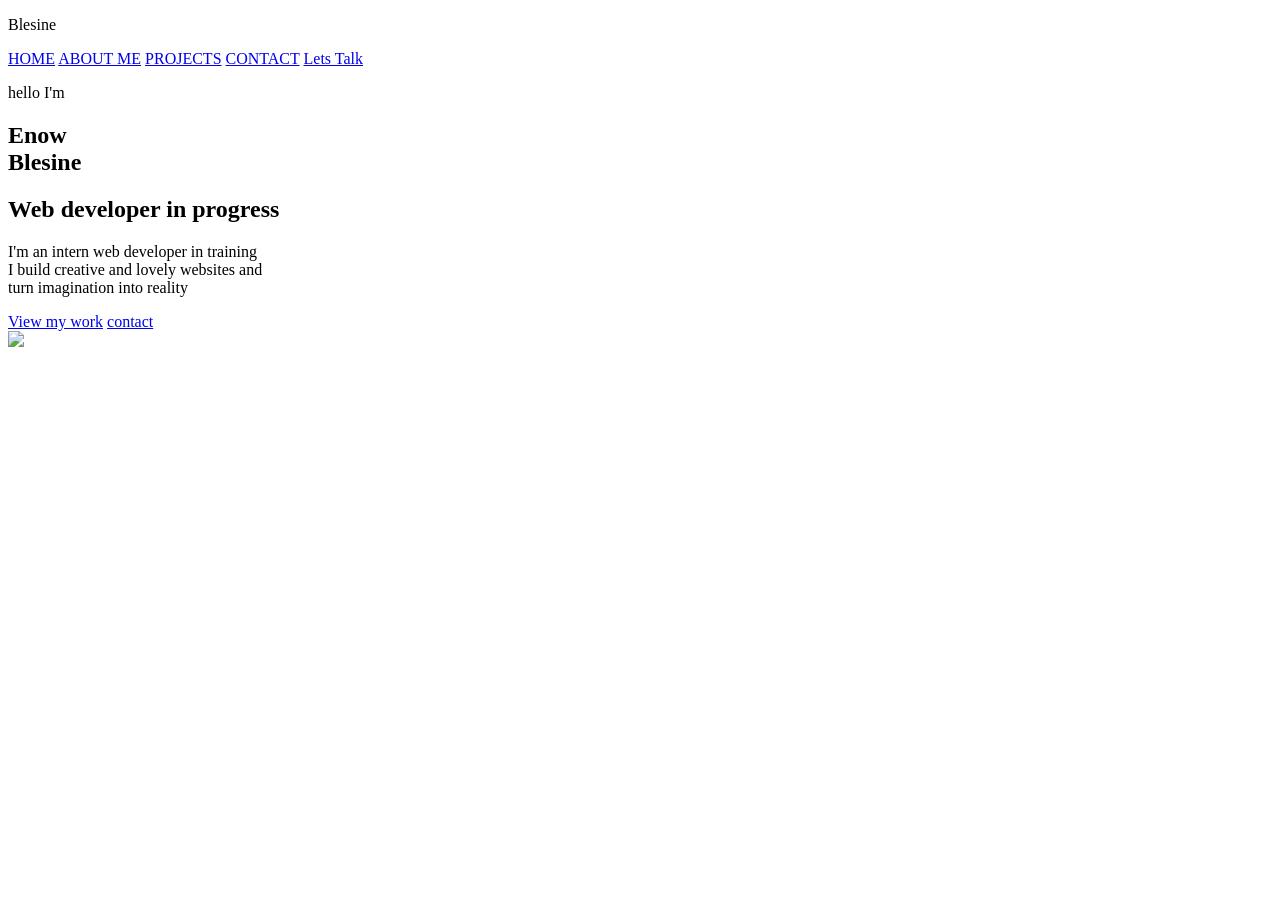
==== index.html @ c036a464 "update changes to code" ====
<!DOCTYPE html> 
 <html>
  <section class="body-main">
  <head>
     <meta charset="UTF-8">
      <meta name="veiwport" content="width=device-width, initial-scale=1.0">
    <link rel="stylesheet" href="Blesine.css">
    <nav>
        <p class="white">Blesine</p>
        <a class="nav-link"href="HOME.html">HOME</a>
        <a class="nav-link" href="ABOUT ME.html">ABOUT ME</a>
        <a class="nav-link" href="PROJECTS.html">PROJECTS</a>
        <a class="nav-link" href="CONTACT.html">CONTACT</a>
       <a class="chat" href="contact.html"  >Lets Talk</a> 
        
    </nav>
   </head>     
 
    <body>
      <div class="hm-flex">
        <div>
        <p id="pink">hello I'm</p>
        <h1 class="white">Enow <br> <span id="pink">Blesine</span> </h1>
        <h2 class="prp">Web developer in progress</h2>
        <p class="intro">I'm an intern web developer in training <br>I build creative and lovely websites and<br> turn imagination into reality</p>
         <a href="projects.html" class="bprp">View my work</a>
         <a href="contact.html"  class="abt">contact</a>
        </div>

        <div class="img">
          <img src="c:\Users\TAMBE\codes\6096.jpg">
        </div>
       
      </div>

        
    </body>
  </section>
 </html>
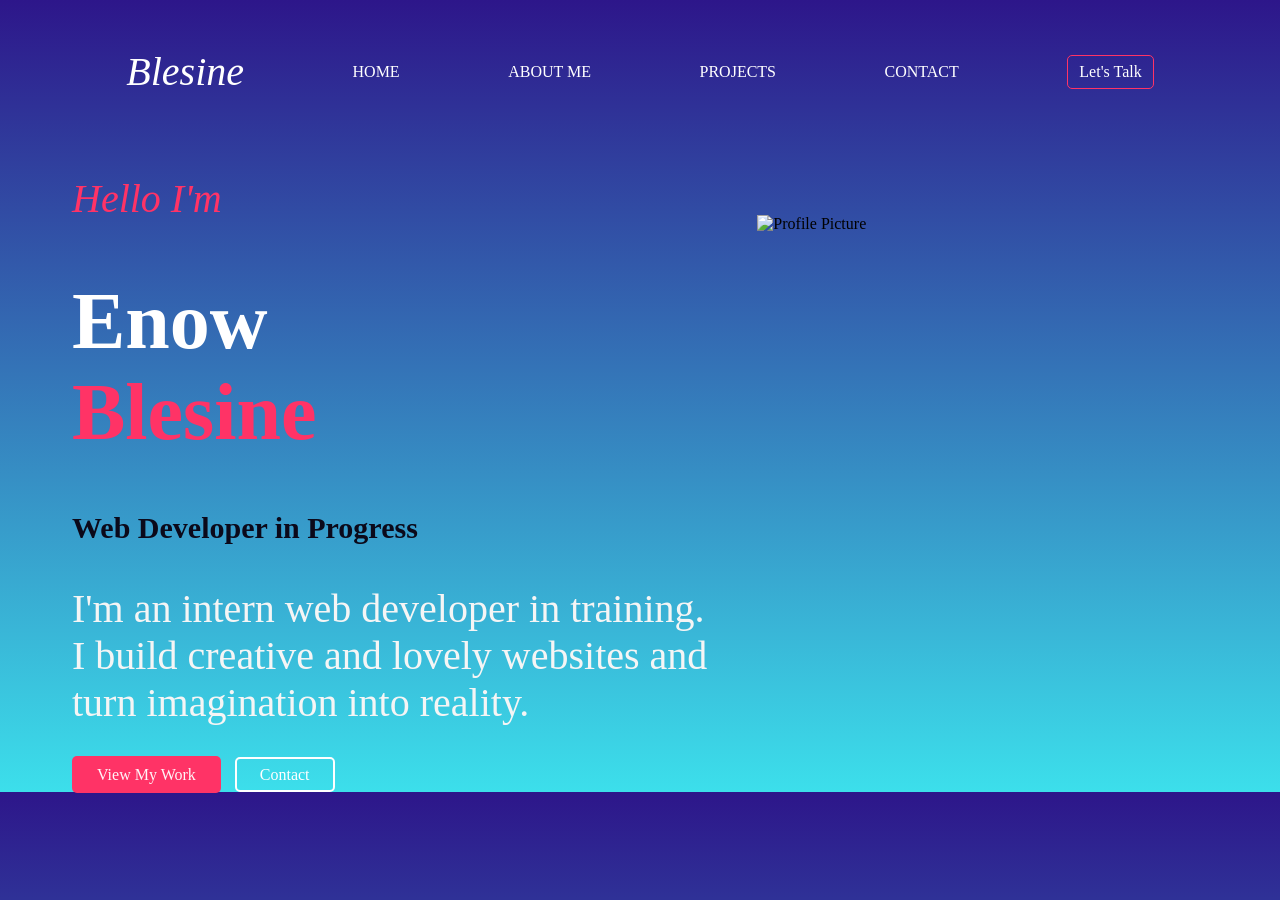
==== commit 0227c711: "commit changes to code" ====
--- a/index.html
+++ b/index.html
@@ -1,39 +1,50 @@
-<!DOCTYPE html> 
- <html>
-  <section class="body-main">
-  <head>
-     <meta charset="UTF-8">
-      <meta name="veiwport" content="width=device-width, initial-scale=1.0">
+<!DOCTYPE html>
+<html lang="en">
+<head>
+    <meta charset="UTF-8">
+    <meta name="viewport" content="width=device-width, initial-scale=1.0">
+    <title>Blesine Portfolio</title>
     <link rel="stylesheet" href="Blesine.css">
+</head>
+
+<body>
+
     <nav>
         <p class="white">Blesine</p>
-        <a class="nav-link"href="HOME.html">HOME</a>
+        <a class="nav-link" href="index.html">HOME</a>
         <a class="nav-link" href="ABOUT ME.html">ABOUT ME</a>
         <a class="nav-link" href="PROJECTS.html">PROJECTS</a>
         <a class="nav-link" href="CONTACT.html">CONTACT</a>
-       <a class="chat" href="contact.html"  >Lets Talk</a> 
-        
+        <a class="chat" href="CONTACT.html">Let's Talk</a>
     </nav>
-   </head>     
- 
-    <body>
-      <div class="hm-flex">
+
+    <div class="hm-flex">
+
         <div>
-        <p id="pink">hello I'm</p>
-        <h1 class="white">Enow <br> <span id="pink">Blesine</span> </h1>
-        <h2 class="prp">Web developer in progress</h2>
-        <p class="intro">I'm an intern web developer in training <br>I build creative and lovely websites and<br> turn imagination into reality</p>
-         <a href="projects.html" class="bprp">View my work</a>
-         <a href="contact.html"  class="abt">contact</a>
+            <p id="pink">Hello I'm</p>
+
+            <h1 class="white">
+                Enow <br>
+                <span id="pink">Blesine</span>
+            </h1>
+
+            <h2 class="prp">Web Developer in Progress</h2>
+
+            <p class="intro">
+                I'm an intern web developer in training.<br>
+                I build creative and lovely websites and<br>
+                turn imagination into reality.
+            </p>
+
+            <a href="PROJECTS.html" class="bprp">View My Work</a>
+            <a href="CONTACT.html" class="abt">Contact</a>
         </div>
 
         <div class="img">
-          <img src="c:\Users\TAMBE\codes\6096.jpg">
+            <img src="6096.jpg" alt="Profile Picture">
         </div>
-       
-      </div>
 
-        
-    </body>
-  </section>
- </html>+    </div>
+
+</body>
+</html>
--- a/Blesine.css
+++ b/Blesine.css
@@ -0,0 +1,424 @@
+nav{
+  margin-left: 0;
+  display: flex;
+  justify-content: space-around;
+  align-items: center;
+  flex-wrap: wrap;
+  
+
+  color: white;
+  text-decoration: none;
+}
+
+.nav-link:hover,
+.nav-black:hover{
+  border-bottom:2px solid #f472b6;
+}
+
+.nav-link{
+  text-decoration: none;
+  color:#ffffff;
+}
+
+.nav-black{
+  color:black;
+  text-decoration:none;
+}
+
+body{
+  background:linear-gradient(#2d168a,#3cdfeb);
+  padding:0px 5%;
+  width:auto;
+}
+
+.home-bck{
+  display:flex;
+}
+
+.home-pic{
+  
+}
+
+.ab{
+  border-bottom:4px solid #f472b6;
+  border-radius:5px;
+}
+
+h1{
+  font-size:80px;
+}
+
+p{
+  font-style:italic;
+  font-size:40px;
+}
+
+#pink{
+  color:#ff3366;
+}
+
+h2{
+  font-size:30px;
+}
+
+.ed{
+  font-size:30px;
+}
+
+#par{
+  font-size:20px;
+  text-decoration:none;
+  font-style:normal;
+}
+
+.per{
+  font-size:20px;
+  text-decoration:none;
+  font-style:normal;
+  margin-left:60px;
+}
+
+.abtdiv1,
+.abtdiv2{
+  display:flex;
+  gap:40px;
+}
+
+.abt-flex{
+  display:flex;
+}
+
+.hm-flex{
+  display:flex;
+}
+
+.abt-pic{
+  margin-top:50px;
+  height:400px;
+  width:300px;
+  border-radius:20px;
+  margin-right:30px;
+}
+
+.abt-pic-div{
+  height:500px;
+  width:300px;
+  background:linear-gradient(black,#f472b6);
+  padding:10px 30px;
+  margin-bottom:80px;
+  margin-top:200px;
+  border-radius:20px;
+  margin-left:70px;
+  justify-content:center;
+}
+
+.white{
+  color:#ffffff;
+}
+
+.intro{
+  color:whitesmoke;
+  font-style:normal;
+}
+
+.prp{
+  color:#0b091a;
+}
+
+.bprp{
+  background-color:#ff3366;
+  padding:10px 25px;
+  border-radius:5px;
+  border:0;
+  text-decoration:none;
+  color:#FFF5F8;
+}
+
+.bprp:hover{
+  border:2px solid white;
+}
+
+.chat,
+.chat-black{
+  border:1px solid #ff3366;
+  padding:7px 11px;
+  border-radius:5px;
+  text-decoration:none;
+  color:#ffffff;
+}
+
+.chat:hover{
+  padding:9px 13px;
+}
+
+.chat-black:hover{
+  padding:9px 13px;
+}
+
+.chat-black{
+  color:black;
+}
+
+.abt{
+  border:2px solid white;
+  padding:7px 23px;
+  border-radius:5px;
+  margin-left:10px;
+  text-decoration:none;
+  color:#ffffff;
+}
+
+.abt:hover{
+  border:2px solid #ff3366;
+}
+
+.pa{
+  color:black;
+  font-style:normal;
+  font-size:30px;
+}
+
+.white1{
+  color:#ffffff;
+  font-size:50px;
+  
+}
+
+.flex{
+  display:flex;
+}
+
+.par1{
+  color:#ffffff;
+  font-style:normal;
+  font-size:20px;
+}
+
+.img{
+  border:50px;
+  margin-left:50px;
+  margin-top:80px;
+}
+
+.contain{
+  height:500px;
+  width:500px;
+  padding:30px;
+  border-radius:20px;
+
+  box-shadow:4px 8px 10px rgba(0,0,0,0.2);
+  
+
+  border:2px solid #f1f1f1;
+  margin-left:70px;
+  margin-top:100px;
+  background:linear-gradient(135deg,#fefce8 0%,#f472b6 100%);
+}
+
+.send-btn{
+  width:500px;
+  padding:15px;
+  border-radius:10px;
+  margin-top:100px;
+  background:#333;
+}
+
+.send-btn:hover{
+  transform:scale(1.03);
+  transition:0.3s;
+  border-top:3px solid black;
+  border-bottom:1px solid black;
+
+  
+}
+
+.contain label{
+  display:block;
+  margin-top:15px;
+  margin-bottom:8px;
+  font-weight:bold;
+  color:#333;
+}
+
+.contain input,
+.contain textarea{
+  width:100%;
+  padding:15px;
+  border:1px solid #ddd;
+  border-radius:10px;
+  font-size:16px;
+  outline:none;
+  box-sizing:border-box;
+}
+
+.contain textarea{
+  height:150px;
+  resize:none;
+}
+
+.info{
+  color:black;
+  font-style:normal;
+  font-size:25px;
+}
+
+.body2{
+  background-color:#F8F8FA;
+  padding:0px 100px;
+  background:linear-gradient(135deg,#F8F8FA,#FFF5F8);
+}
+
+.black{
+  color:black;
+}
+
+.cnct{
+  font-size:50px;
+}
+
+.cntcpg{
+  display:flex;
+}
+
+.blue{
+  color:#2D2A4A;
+}
+
+.con{
+  font-style:normal;
+  font-size:30px;
+  color:#0b091a;
+}
+
+.pics{
+  border-radius:10px;
+  height:300px;
+  width:300px;
+}
+
+.pic1,
+.pic2,
+.pic3{
+  border:2px solid #0b091a;
+  padding:10px;
+  border-radius:15px;
+  background:linear-gradient(#2d168a,#3cdfeb);
+}
+
+.pics-contianer{
+  display:flex;
+  gap:100px;
+}
+
+
+.icon-pics-div{
+  display:flex;
+  width:50px;
+  height:50px;
+  gap:20px;
+}
+
+.icon-pics{
+  border-radius:7px;
+}
+
+.icons{
+  border-radius:10px;
+}
+
+.icon-ed{
+  display:flex;
+  gap:10px;
+}
+
+.icon-cl{
+  display:flex;
+  gap:10px;
+  margin-bottom:0;
+}
+
+.icon-cn-pic{
+  width:20px;
+  height:20px;
+  margin-top:20px;
+
+  
+}
+
+.icon-ed-pic{
+  width:50px;
+  height:50px;
+  margin-top:20px;
+
+  
+}
+
+.ul{
+  margin-left:40px;
+}
+
+@media (max-width:768px){
+
+  body,
+  .body2{
+    padding:15px;
+    
+  }
+
+  .abt-pic-div,
+  .contain{
+    margin-left:0;
+  }
+
+  nav,
+  .home-bck,
+  .hm-flex,
+  .abt-flex,
+  .abtdiv1,
+  .abtdiv2,
+  .cntcpg,
+  .pics-contianer{
+    flex-direction:column;
+    align-items:center;
+  }
+
+  h1{
+    font-size:40px;
+  }
+
+  p{
+    font-size:18px;
+  }
+
+  .contain,
+  .send-btn,
+  .abt-pic-div,
+  .pics{
+    width:100%;
+    max-width:350px;
+    margin:20px auto;
+  }
+
+  .contain,
+  .send-btn{
+    width:100%;
+    max-width:500px;
+    
+  }
+
+  .abt-pic{
+    width:100%;
+    max-width:300px;
+    height:auto;
+    
+  }
+
+  .info,
+  .par1,
+  .pa,
+  .con,
+  .per{
+    word-wrap:break-word;
+    
+  }
+}
